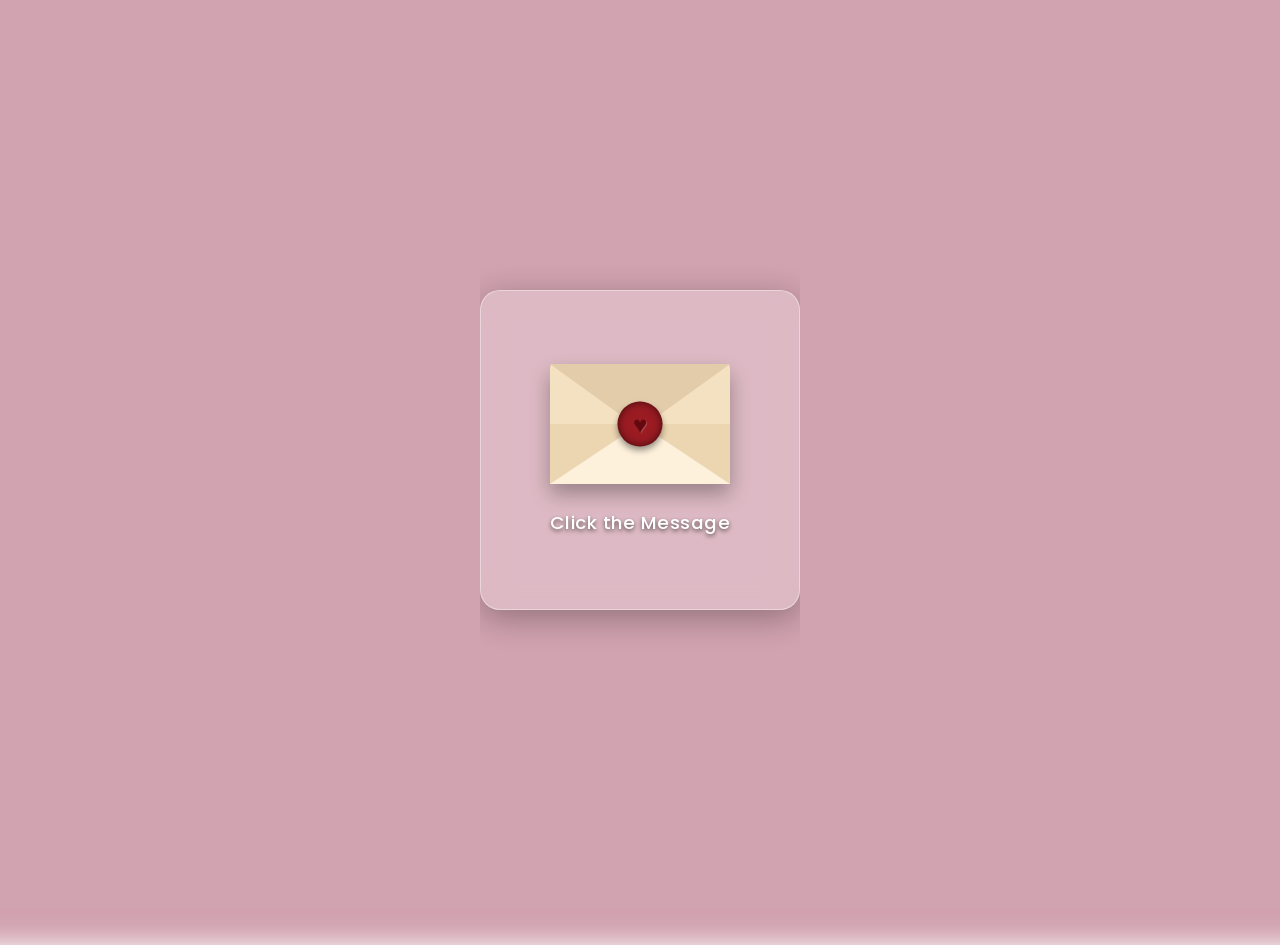
==== index.html @ 308aafc1 "Add files via upload" ====
<!DOCTYPE html>
<html lang="en">
<head>
    <meta charset="UTF-8">
    <meta name="viewport" content="width=device-width, initial-scale=1.0">
    <title>A Message For You</title>
    <link rel="stylesheet" href="index.css">
</head>
<body>
    <div class="background"></div>

    <div class="glass-card">
        
        <a href="home.html" class="envelope-link" id="envelopeLink">
            <div class="envelope-wrapper">
                <div class="wax-seal"></div>
            </div>
        </a>
        
        <p class="click-text">Click the Message</p>
    </div>

    <script src="index.js"></script>
</body>
</html>
---- index.css ----
/* Reset basic styles */
/* Import Poppins from Google Fonts */
@import url('https://fonts.googleapis.com/css2?family=Poppins:wght@300;400;500;600&display=swap');

/* Reset basic styles and apply Poppins globally */
* {
    margin: 0;
    padding: 0;
    box-sizing: border-box;
    font-family: 'Poppins', sans-serif;
}

body, html {
    height: 100%;
    display: flex;
    justify-content: center;
    align-items: center;
    overflow: hidden;
}

/* Blurred background image */
/* Blurred background image */
.background {
    position: absolute;
    top: 0;
    left: 0;
    width: 100%;
    height: 100%;
    
    /* Change 'your-image-filename.jpg' to the actual name of your image file */
    background-image: linear-gradient(rgba(139, 21, 56, 0.4), rgba(139, 21, 56, 0.4)), url('assets/images/index/bgst.jfif'); 
    
    background-size: cover;
    background-position: center;
    filter: blur(12px);
    transform: scale(1.1); /* Hides the white edges created by the blur filter */
    z-index: -1;
}

/* Glassmorphism Card Effect */
.glass-card {
    background: rgba(255, 255, 255, 0.25);
    border-radius: 20px;
    padding: 40px;
    width: 320px;
    height: 320px;
    display: flex;
    flex-direction: column;
    justify-content: center;
    align-items: center;
    backdrop-filter: blur(15px);
    -webkit-backdrop-filter: blur(15px);
    border: 1px solid rgba(255, 255, 255, 0.4);
    box-shadow: 0 8px 32px 0 rgba(0, 0, 0, 0.3);
    z-index: 1;
}

/* Hyperlink Wrapper & Floating Animation */
.envelope-link {
    text-decoration: none;
    display: block;
    margin-bottom: 25px;
    animation: float 3s ease-in-out infinite;
    transition: transform 0.3s ease;
}

/* Pause float and slightly enlarge on hover */
.envelope-link:hover {
    transform: scale(1.05);
    animation-play-state: paused;
}

/* CSS Envelope Construction */
.envelope-wrapper {
    position: relative;
    width: 180px;
    height: 120px;
    background: #f4e1c1; /* Envelope paper color */
    border-radius: 4px;
    box-shadow: 0 10px 20px rgba(0,0,0,0.3);
    display: flex;
    justify-content: center;
    align-items: center;
}

/* Top flap */
.envelope-wrapper::before {
    content: '';
    position: absolute;
    top: 0;
    left: 0;
    border-top: 65px solid #e3ccaa;
    border-left: 90px solid transparent;
    border-right: 90px solid transparent;
    z-index: 2;
    transform-origin: top;
    transition: transform 0.5s ease-in-out; /* For opening animation */
}

/* Side and bottom flaps */
.envelope-wrapper::after {
    content: '';
    position: absolute;
    bottom: 0;
    left: 0;
    border-bottom: 60px solid #fdf1db;
    border-left: 90px solid #ecd5b1;
    border-right: 90px solid #ecd5b1;
    z-index: 1;
}

/* Wax Seal Construction */
.wax-seal {
    position: absolute;
    top: 50%;
    left: 50%;
    transform: translate(-50%, -50%);
    width: 45px;
    height: 45px;
    background: #9b1b22;
    border-radius: 50%;
    z-index: 3;
    box-shadow: inset 0 0 8px rgba(0,0,0,0.6), 0 4px 6px rgba(0,0,0,0.4);
    display: flex;
    justify-content: center;
    align-items: center;
    transition: opacity 0.3s ease;
}

/* Heart inside the wax seal */
.wax-seal::before {
    content: '♥';
    color: #63080e;
    font-size: 24px;
    text-shadow: 1px 1px 1px rgba(255,255,255,0.2);
}

/* Text Styling */
.click-text {
    color: #ffffff;
    font-size: 1.15rem;
    font-weight: 500;
    letter-spacing: 0.5px;
    text-shadow: 0 2px 4px rgba(0, 0, 0, 0.6);
}

/* Floating Keyframes */
@keyframes float {
    0% { transform: translateY(0px); }
    50% { transform: translateY(-12px); }
    100% { transform: translateY(0px); }
}

/* --- JS Triggered Opening Animations --- */
.envelope-link.open .envelope-wrapper::before {
    transform: rotateX(180deg);
    z-index: 0;
}
.envelope-link.open .wax-seal {
    opacity: 0;
}
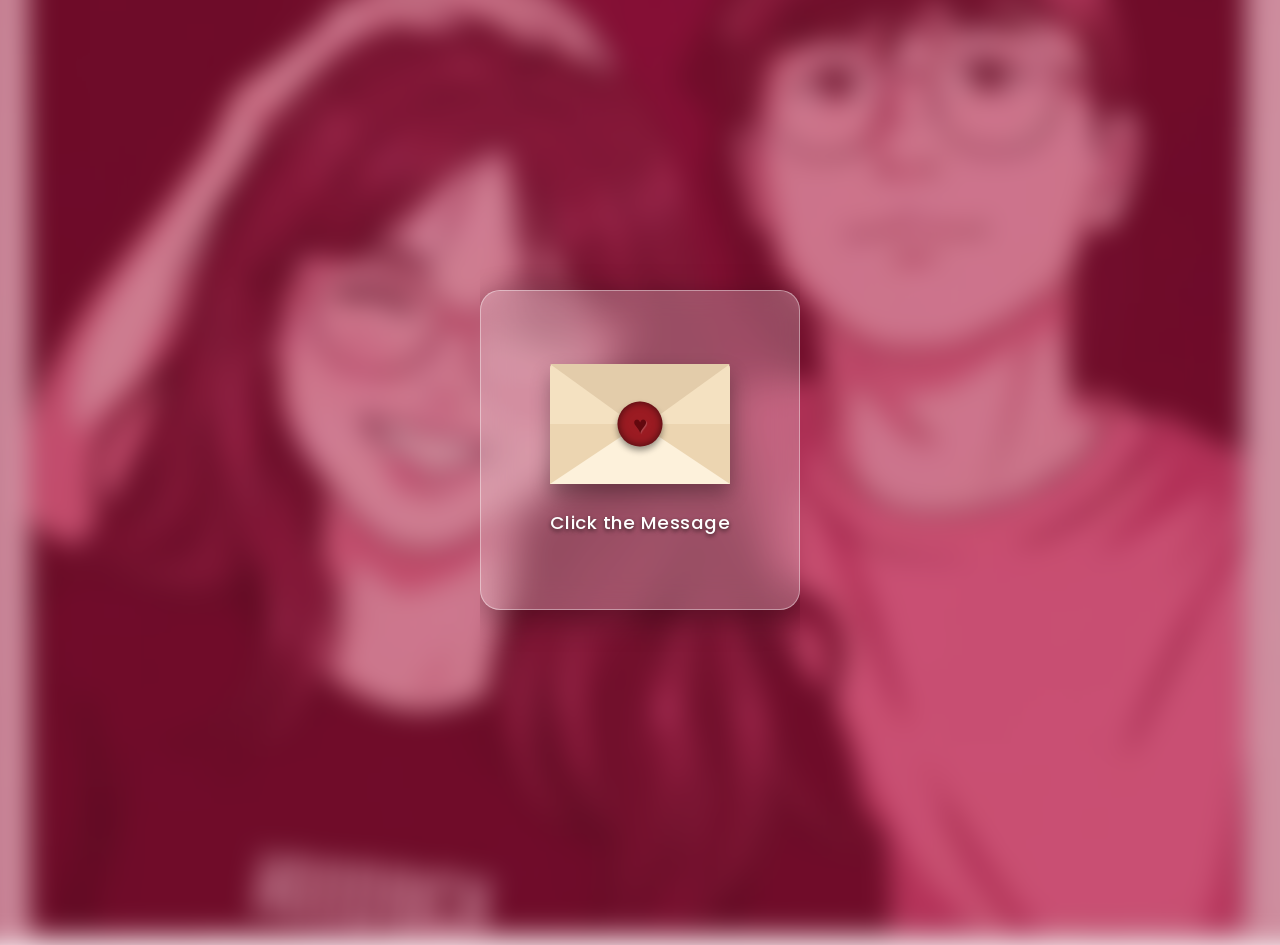
==== commit 9ec40520: "Add files via upload" ====
--- a/index.html
+++ b/index.html
@@ -3,7 +3,8 @@
 <head>
     <meta charset="UTF-8">
     <meta name="viewport" content="width=device-width, initial-scale=1.0">
-    <title>A Message For You</title>
+    <title>Surprise Message | Yunky</title>
+    <link rel="icon" type="image/jfif" href="assets/images/home/bgst.png">
     <link rel="stylesheet" href="index.css">
 </head>
 <body>
